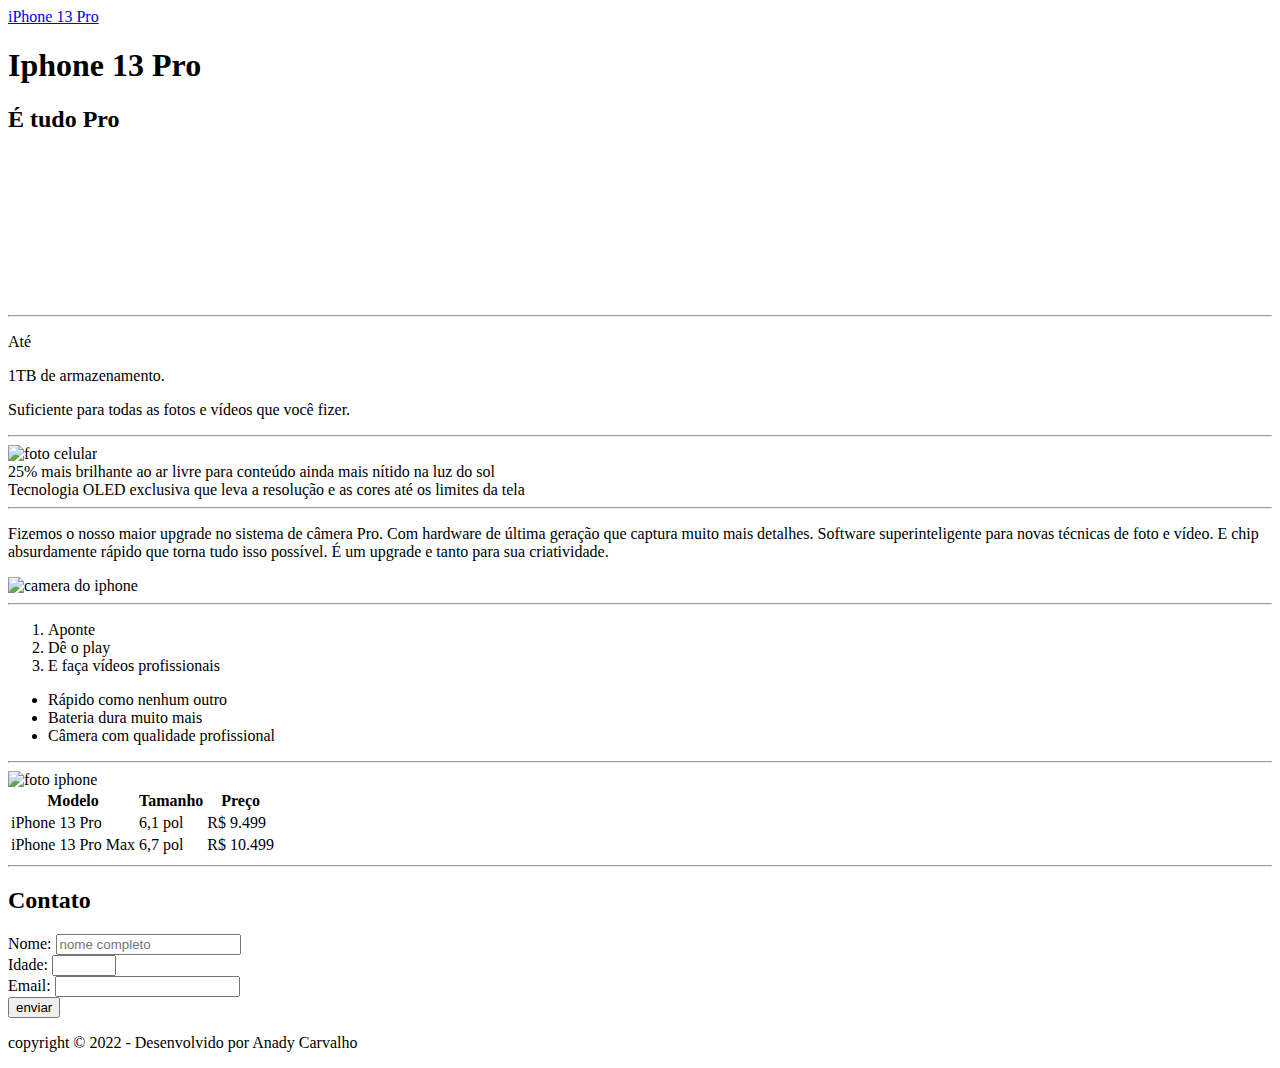
==== index.html @ f3d6950f "meu primeiro commit" ====
<!DOCTYPE html>
<html lang="pt-br">
<head>
    <meta charset="UTF-8">
    <meta http-equiv="X-UA-Compatible" content="IE=edge">
    <meta name="viewport" content="width=device-width, initial-scale=1.0">
    <link rel="stylesheet" href="">
    <title>PROJETO IPHONE</title>
</head>
<body>

  <nav>
    <a href="/index.html">iPhone 13 Pro</a>
    <a href=""></a>

  </nav>
    <section>
    <h1>Iphone 13 Pro</h1>
    <h2> É tudo Pro</h2>
    <video muted autoplay src="assets/iphone13-video.mp4"></video>
    </section>
    <hr>
    <section>
        
    <div> 
        <p>Até</p>
    </div>

    <div>
        <P> 1TB de armazenamento.</P>
    </div>

    <div>
        <p>Suficiente para todas as fotos e vídeos que você fizer.</p>
    </div>

    </section>

    <hr>

     <section>

        <div>

        <div>
            <img src="assets/iphone-brilho.jpg" alt="foto celular">

        </div>

        <div>
            <span> 25% mais brilhante ao ar livre</span>
            <span>para conteúdo ainda mais nítido na luz do sol</span>
         
        </div>

        <div>

            <span> Tecnologia OLED exclusiva</span>
            <span> que leva a resolução e as cores até os limites da tela</span>
         
            
        </div>

        </div>
    
     </section>

     <hr>

     <section>

        <div>
            <p> Fizemos o nosso maior upgrade no sistema de câmera Pro. Com hardware de última geração que 
                captura muito mais detalhes. Software superinteligente para novas técnicas de foto e vídeo. E chip absurdamente 
                rápido que torna tudo isso possível. É um upgrade e tanto para sua criatividade. </p>

        </div>

        <div>
            
            <img src="assets/camera-iphone.png" alt="camera do iphone">
        </div>

     </section>

     <hr>

     <section>

        <div>
            <ol>
                <li>Aponte</li>
                <li>Dê o play</li>
                <li>E faça vídeos profissionais</li>

            </ol>

        </div>

        <div>
            <ul>
                <li>Rápido como nenhum outro</li>
                <li>Bateria dura muito mais</li>
                <li>Câmera com qualidade profissional</li>

            </ul>

        </div>

     </section>

     <hr>

     <section>
        
        <div>
            <img src="assets/tamanho-iphone.png" alt="foto iphone">
            
        </div>
    <!--Tudo entre <td>e </td>são o conteúdo da célula da tabela.
        tr significa linha da tabela. 
        -->
        <!--Às vezes você quer que suas células sejam cabeçalhos. 
        Nesses casos, use a <th>tag em vez da <td>tag-->

        <div>
            <table>
                <tr>
                    <th>Modelo</th>
                    <th>Tamanho</th>
                    <th>Preço</th>

                </tr>

                <tr>
                    <td>iPhone 13 Pro</td>
                    <td>6,1 pol</td>
                    <td> R$ 9.499</td>
        

                </tr>
                <tr>
                    <td>iPhone 13 Pro Max</td>
                    <td>6,7 pol</td>
                    <td>R$ 10.499</td>
                  </tr>


            </table>

        </div>

     </section>
     <hr>
     <section>
      <div>
        <h2>Contato</h2>
      </div>
      <div>
        <form>
          <div>

          <label>Nome:</label>
          <input  minlength="10" maxlength="30" placeholder="nome completo" required type="text">

          </div>

          <div>
            <label>Idade:</label>
            <input min="18" max="100"   required type="number">

          </div>

          <div>
            <label>Email:</label>
            <input required type="email">

          </div>

          <div>
            <button type="submit"> enviar</button>

          </div>

        </form>

      </div>

     </section>

     <footer>
      <p> copyright © 2022 - Desenvolvido por Anady Carvalho </p>

     </footer>

    
</body>
</html>
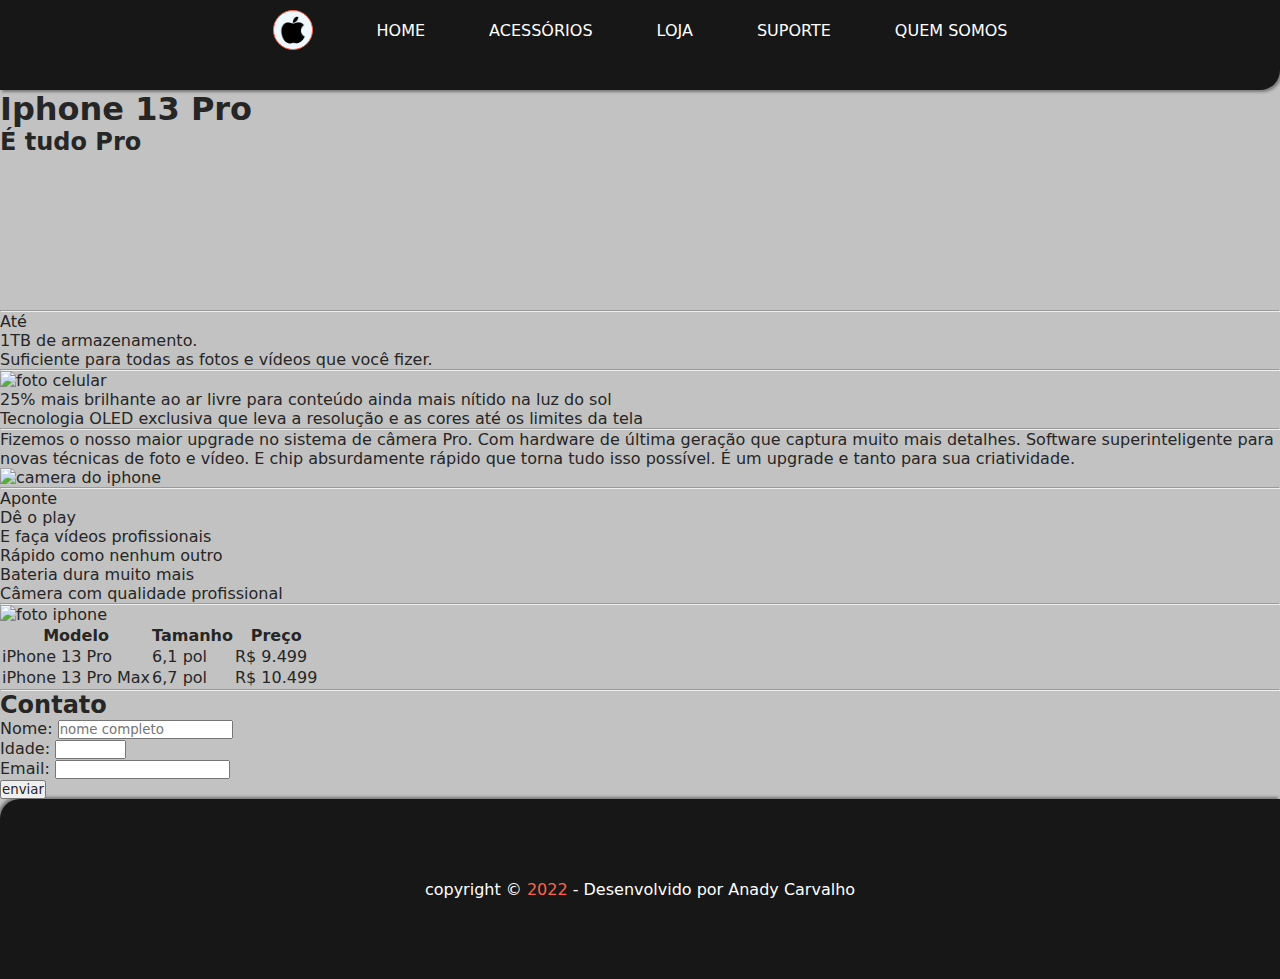
==== commit 8c2e7865: "feat: Criado menu e rodape e seus css's" ====
--- a/index.html
+++ b/index.html
@@ -1,91 +1,100 @@
 <!DOCTYPE html>
 <html lang="pt-br">
+
 <head>
     <meta charset="UTF-8">
     <meta http-equiv="X-UA-Compatible" content="IE=edge">
     <meta name="viewport" content="width=device-width, initial-scale=1.0">
-    <link rel="stylesheet" href="">
+    <link rel="stylesheet" href="./Css/internal.css">
     <title>PROJETO IPHONE</title>
 </head>
+
 <body>
 
-  <nav>
-    <a href="/index.html">iPhone 13 Pro</a>
-    <a href=""></a>
-
-  </nav>
-    <section>
-    <h1>Iphone 13 Pro</h1>
-    <h2> É tudo Pro</h2>
-    <video muted autoplay src="assets/iphone13-video.mp4"></video>
-    </section>
-    <hr>
-    <section>
-        
-    <div> 
-        <p>Até</p>
-    </div>
-
-    <div>
-        <P> 1TB de armazenamento.</P>
-    </div>
-
-    <div>
-        <p>Suficiente para todas as fotos e vídeos que você fizer.</p>
-    </div>
-
-    </section>
-
-    <hr>
-
-     <section>
-
-        <div>
-
-        <div>
-            <img src="assets/iphone-brilho.jpg" alt="foto celular">
-
-        </div>
-
-        <div>
-            <span> 25% mais brilhante ao ar livre</span>
-            <span>para conteúdo ainda mais nítido na luz do sol</span>
-         
-        </div>
-
-        <div>
-
-            <span> Tecnologia OLED exclusiva</span>
-            <span> que leva a resolução e as cores até os limites da tela</span>
-         
-            
-        </div>
-
-        </div>
-    
-     </section>
-
-     <hr>
-
-     <section>
-
-        <div>
-            <p> Fizemos o nosso maior upgrade no sistema de câmera Pro. Com hardware de última geração que 
-                captura muito mais detalhes. Software superinteligente para novas técnicas de foto e vídeo. E chip absurdamente 
+    <nav class="i-menu">
+        <ul>
+            <img  id="logo" src="./ASSETS/logo_apple.png" alt="logo da apple"/>
+            <li><a href="/">Home</a></li>
+            <li><a href="#">Acessórios</a></li>
+            <li><a href="#">Loja</a></li>
+            <li><a href="#">Suporte</a></li>
+            <li><a href="#">Quem somos</a></li>
+        </ul>
+
+    </nav>
+    <section>
+        <h1>Iphone 13 Pro</h1>
+        <h2> É tudo Pro</h2>
+        <video muted autoplay src="assets/iphone13-video.mp4"></video>
+    </section>
+    <hr>
+    <section>
+
+        <div>
+            <p>Até</p>
+        </div>
+
+        <div>
+            <P> 1TB de armazenamento.</P>
+        </div>
+
+        <div>
+            <p>Suficiente para todas as fotos e vídeos que você fizer.</p>
+        </div>
+
+    </section>
+
+    <hr>
+
+    <section>
+
+        <div>
+
+            <div>
+                <img src="assets/iphone-brilho.jpg" alt="foto celular">
+
+            </div>
+
+            <div>
+                <span> 25% mais brilhante ao ar livre</span>
+                <span>para conteúdo ainda mais nítido na luz do sol</span>
+
+            </div>
+
+            <div>
+
+                <span> Tecnologia OLED exclusiva</span>
+                <span> que leva a resolução e as cores até os limites da tela</span>
+
+
+            </div>
+
+        </div>
+
+    </section>
+
+    <hr>
+
+    <section>
+
+        <div>
+            <p> Fizemos o nosso maior upgrade no sistema de câmera Pro. Com hardware de última geração que
+                captura muito mais detalhes. Software superinteligente para novas técnicas de foto e vídeo. E chip
+                absurdamente
                 rápido que torna tudo isso possível. É um upgrade e tanto para sua criatividade. </p>
 
         </div>
 
         <div>
-            
+
             <img src="assets/camera-iphone.png" alt="camera do iphone">
         </div>
 
-     </section>
-
-     <hr>
-
-     <section>
+    </section>
+
+    <hr>
+
+    <section>
 
         <div>
             <ol>
@@ -107,17 +116,17 @@
 
         </div>
 
-     </section>
-
-     <hr>
-
-     <section>
-        
+    </section>
+
+    <hr>
+
+    <section>
+
         <div>
             <img src="assets/tamanho-iphone.png" alt="foto iphone">
-            
-        </div>
-    <!--Tudo entre <td>e </td>são o conteúdo da célula da tabela.
+
+        </div>
+        <!--Tudo entre <td>e </td>são o conteúdo da célula da tabela.
         tr significa linha da tabela. 
         -->
         <!--Às vezes você quer que suas células sejam cabeçalhos. 
@@ -136,63 +145,63 @@
                     <td>iPhone 13 Pro</td>
                     <td>6,1 pol</td>
                     <td> R$ 9.499</td>
-        
+
 
                 </tr>
                 <tr>
                     <td>iPhone 13 Pro Max</td>
                     <td>6,7 pol</td>
                     <td>R$ 10.499</td>
-                  </tr>
+                </tr>
 
 
             </table>
 
         </div>
 
-     </section>
-     <hr>
-     <section>
-      <div>
-        <h2>Contato</h2>
-      </div>
-      <div>
-        <form>
-          <div>
-
-          <label>Nome:</label>
-          <input  minlength="10" maxlength="30" placeholder="nome completo" required type="text">
-
-          </div>
-
-          <div>
-            <label>Idade:</label>
-            <input min="18" max="100"   required type="number">
-
-          </div>
-
-          <div>
-            <label>Email:</label>
-            <input required type="email">
-
-          </div>
-
-          <div>
-            <button type="submit"> enviar</button>
-
-          </div>
-
-        </form>
-
-      </div>
-
-     </section>
-
-     <footer>
-      <p> copyright © 2022 - Desenvolvido por Anady Carvalho </p>
-
-     </footer>
-
-    
+    </section>
+    <hr>
+    <section>
+        <div>
+            <h2>Contato</h2>
+        </div>
+        <div>
+            <form>
+                <div>
+
+                    <label>Nome:</label>
+                    <input minlength="10" maxlength="30" placeholder="nome completo" required type="text">
+
+                </div>
+
+                <div>
+                    <label>Idade:</label>
+                    <input min="18" max="100" required type="number">
+
+                </div>
+
+                <div>
+                    <label>Email:</label>
+                    <input required type="email">
+
+                </div>
+
+                <div>
+                    <button type="submit"> enviar</button>
+
+                </div>
+
+            </form>
+
+        </div>
+
+    </section>
+
+    <footer class="i-rodape">
+        <p> copyright © <span>2022</span> - Desenvolvido por Anady Carvalho </p>
+    </footer>
+
+
 </body>
+
 </html>--- a/Css/internal.css
+++ b/Css/internal.css
@@ -0,0 +1,61 @@
+@import url("./reset.css");
+
+video, img {
+    width: 100px;
+    /*provisorio para colocar o site dentro do layout correto*/
+}
+
+#logo {
+    width: 40px;
+    height: 40px;
+    padding: 5px;
+    background-color: aliceblue;
+    border: 1px solid tomato;
+    border-radius: 50%;
+}
+
+.i-menu {
+    background: rgb(24, 23, 23);
+    height: 10vh;
+    padding-top: 10px; 
+    box-shadow: 2px 2px 3px rgba(0, 0, 0, 0.384);
+    border-bottom-right-radius: 20px;
+}
+
+.i-menu ul {
+    display: flex;
+    gap: 5%;
+    justify-content: center;
+    align-items: center;
+}
+
+.i-menu ul li {
+    text-transform: uppercase;
+}
+
+.i-menu ul li a {
+    transition: text-decoration 0.5s ease-in-out;
+    color: white
+}
+
+.i-menu ul li a:hover {
+    text-decoration: underline tomato;
+}
+
+.i-rodape {
+    background: rgb(24, 23, 23);
+    height: 20vh;
+    display: flex;
+    align-items: center;
+    justify-content: center;
+    border-top-left-radius: 20px;
+    box-shadow: -2px -2px 3px rgba(0, 0, 0, 0.384);
+}
+
+.i-rodape p {
+    color: white;
+}
+
+.i-rodape p span {
+    color: tomato;
+}